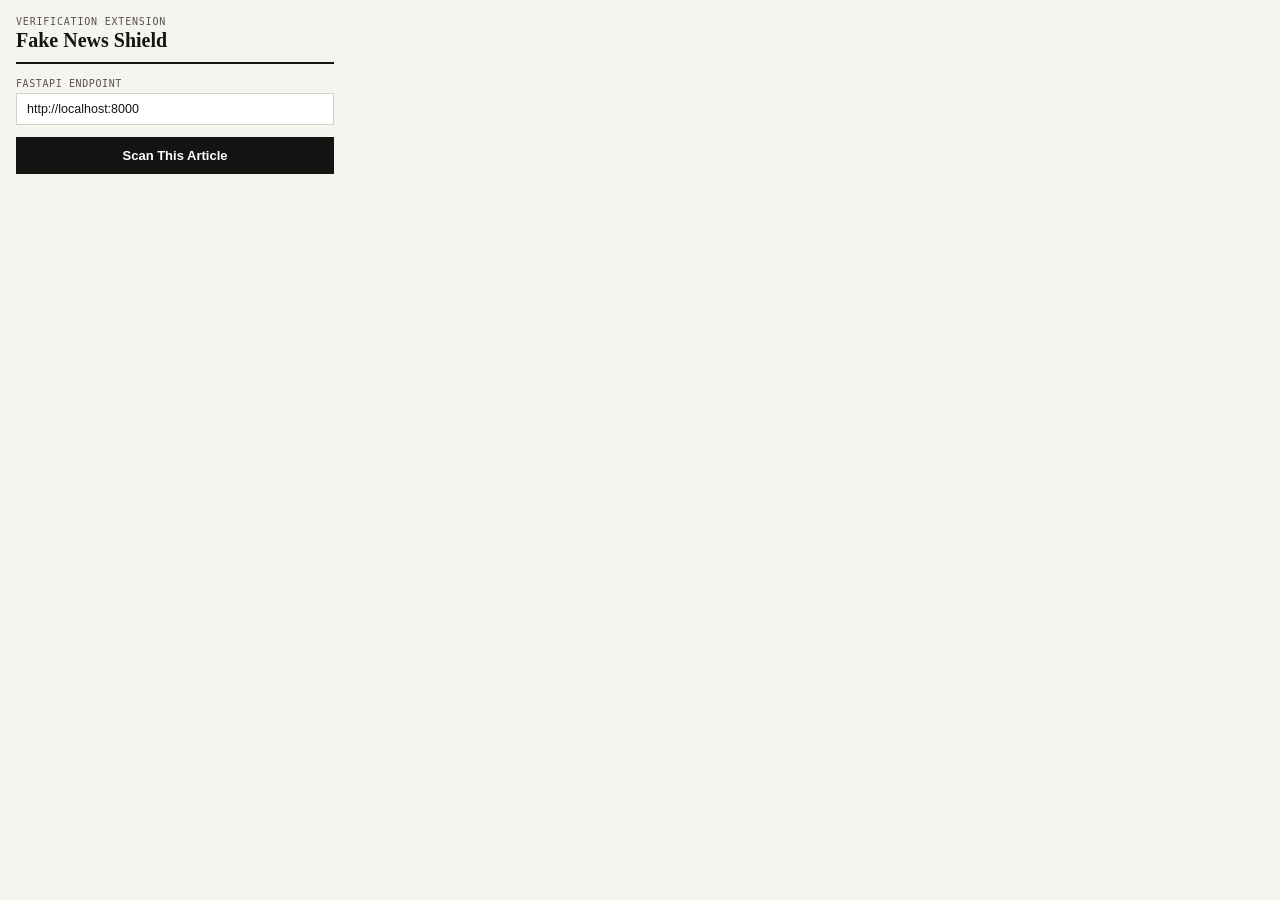
==== chrome-extension/popup.html @ 558f6538 "Add root FastAPI api.py and Chrome extension" ====
<!doctype html>
<html lang="en">
  <head>
    <meta charset="UTF-8" />
    <meta name="viewport" content="width=device-width, initial-scale=1.0" />
    <title>Fake News Shield</title>
    <link rel="stylesheet" href="popup.css" />
  </head>
  <body>
    <div class="container">
      <header class="header">
        <div class="kicker">Verification Extension</div>
        <h1>Fake News Shield</h1>
      </header>

      <div class="field">
        <label for="apiUrl">FastAPI Endpoint</label>
        <input id="apiUrl" type="url" value="http://localhost:8000" />
      </div>

      <button id="scanBtn" class="scan-btn">Scan This Article</button>

      <div id="status" class="status hidden"></div>

      <div id="resultCard" class="result-card hidden">
        <div id="resultLabel" class="result-label"></div>
        <div id="resultMeta" class="result-meta"></div>
        <p id="resultRec" class="result-rec"></p>
        <p id="resultDisclaimer" class="disclaimer"></p>
      </div>
    </div>
    <script src="popup.js"></script>
  </body>
</html>
---- chrome-extension/popup.css ----
* {
  box-sizing: border-box;
  margin: 0;
  padding: 0;
}

body {
  width: 350px;
  font-family: -apple-system, BlinkMacSystemFont, 'Segoe UI', Roboto, sans-serif;
  background: #f6f4ef;
  color: #141413;
  padding: 16px;
}

.header {
  border-bottom: 2px solid #141413;
  padding-bottom: 10px;
  margin-bottom: 14px;
}

.kicker {
  font-family: ui-monospace, SFMono-Regular, monospace;
  font-size: 10px;
  text-transform: uppercase;
  letter-spacing: 0.08em;
  color: #57534e;
}

.header h1 {
  font-family: Georgia, 'Times New Roman', serif;
  font-size: 20px;
  font-weight: 700;
  color: #141413;
  margin-top: 2px;
}

.field {
  margin-bottom: 12px;
}

.field label {
  display: block;
  font-family: ui-monospace, SFMono-Regular, monospace;
  font-size: 10px;
  text-transform: uppercase;
  letter-spacing: 0.06em;
  color: #57534e;
  margin-bottom: 4px;
}

.field input {
  width: 100%;
  padding: 8px 10px;
  border: 1px solid #d6d3cb;
  background: #ffffff;
  color: #141413;
  font-size: 12.5px;
}

.scan-btn {
  width: 100%;
  padding: 10px;
  border: 1px solid #141413;
  background: #141413;
  color: #ffffff;
  font-size: 13px;
  font-weight: 600;
  cursor: pointer;
}

.scan-btn:disabled {
  opacity: 0.55;
  cursor: not-allowed;
}

.status {
  margin-top: 10px;
  font-family: ui-monospace, SFMono-Regular, monospace;
  font-size: 11.5px;
  color: #57534e;
}

.result-card {
  margin-top: 14px;
  padding: 12px;
  background: #ffffff;
  border: 1px solid #d6d3cb;
}

.result-card.low {
  border-left: 3px solid #166534;
}

.result-card.high {
  border-left: 3px solid #991b1b;
}

.result-card.uncertain {
  border-left: 3px solid #92400e;
}

.result-label {
  font-family: Georgia, 'Times New Roman', serif;
  font-size: 17px;
  font-weight: 700;
  margin-bottom: 4px;
}

.result-card.low .result-label {
  color: #166534;
}

.result-card.high .result-label {
  color: #991b1b;
}

.result-card.uncertain .result-label {
  color: #92400e;
}

.result-meta {
  font-family: ui-monospace, SFMono-Regular, monospace;
  font-size: 11px;
  color: #57534e;
  margin-bottom: 8px;
}

.result-rec {
  font-size: 12.5px;
  line-height: 1.45;
  margin-bottom: 8px;
}

.disclaimer {
  font-size: 11px;
  color: #78716c;
  border-top: 1px solid #d6d3cb;
  padding-top: 8px;
}

.hidden {
  display: none;
}
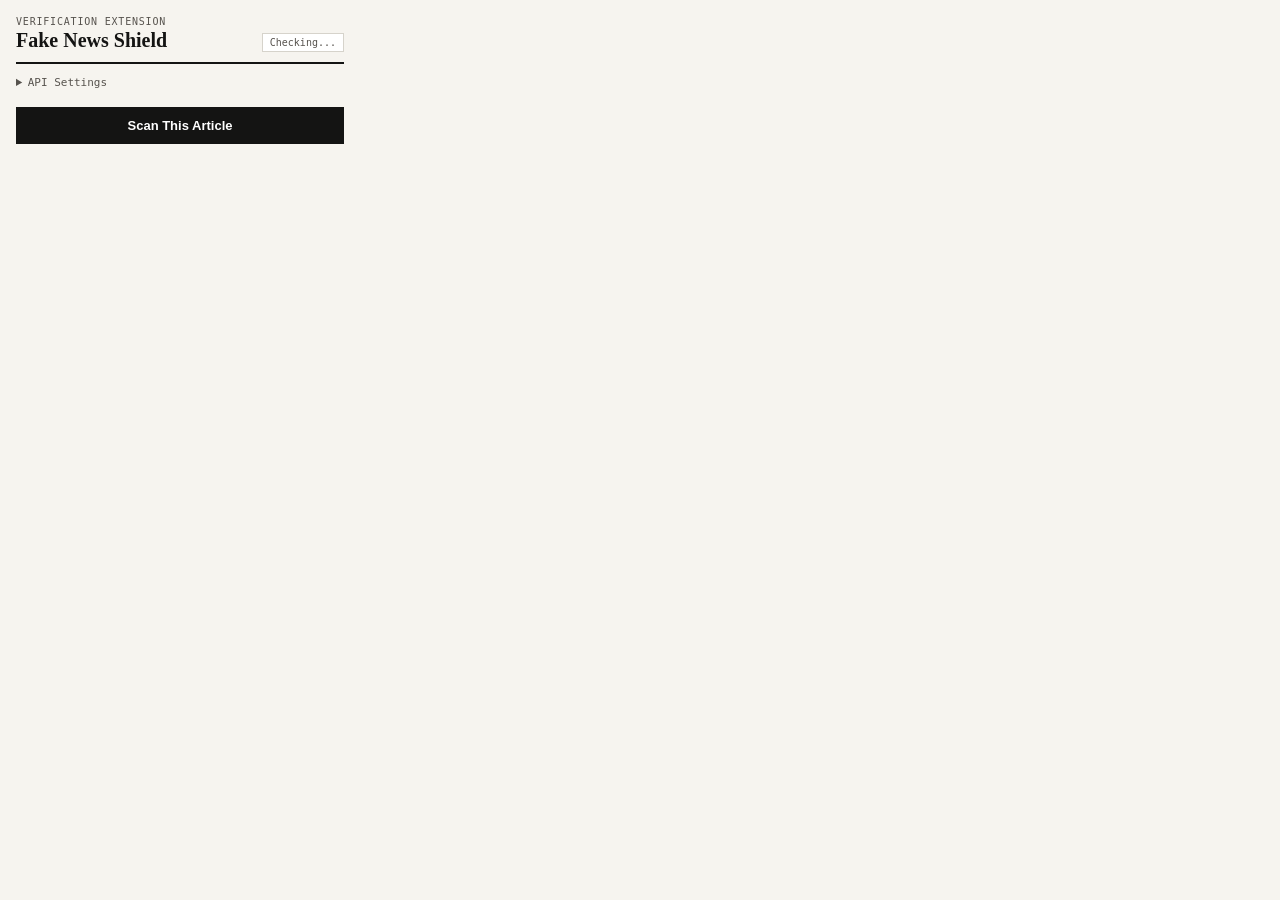
==== commit 09ed77b5: "Enhance Chrome extension popup UI with status badge and confidence bar" ====
--- a/chrome-extension/popup.html
+++ b/chrome-extension/popup.html
@@ -9,21 +9,33 @@
   <body>
     <div class="container">
       <header class="header">
-        <div class="kicker">Verification Extension</div>
-        <h1>Fake News Shield</h1>
+        <div>
+          <div class="kicker">Verification Extension</div>
+          <h1>Fake News Shield</h1>
+        </div>
+        <span id="healthBadge" class="health-badge checking">Checking...</span>
       </header>
 
-      <div class="field">
-        <label for="apiUrl">FastAPI Endpoint</label>
-        <input id="apiUrl" type="url" value="http://localhost:8000" />
-      </div>
+      <details class="settings">
+        <summary>API Settings</summary>
+        <div class="field">
+          <label for="apiUrl">FastAPI Endpoint</label>
+          <input id="apiUrl" type="url" value="http://localhost:8000" />
+        </div>
+      </details>
 
       <button id="scanBtn" class="scan-btn">Scan This Article</button>
 
       <div id="status" class="status hidden"></div>
 
       <div id="resultCard" class="result-card hidden">
-        <div id="resultLabel" class="result-label"></div>
+        <div class="result-top">
+          <div id="resultLabel" class="result-label"></div>
+          <div id="resultConfidence" class="result-pct"></div>
+        </div>
+        <div class="meter-track">
+          <div id="meterFill" class="meter-fill"></div>
+        </div>
         <div id="resultMeta" class="result-meta"></div>
         <p id="resultRec" class="result-rec"></p>
         <p id="resultDisclaimer" class="disclaimer"></p>
--- a/chrome-extension/popup.css
+++ b/chrome-extension/popup.css
@@ -5,7 +5,7 @@
 }
 
 body {
-  width: 350px;
+  width: 360px;
   font-family: -apple-system, BlinkMacSystemFont, 'Segoe UI', Roboto, sans-serif;
   background: #f6f4ef;
   color: #141413;
@@ -13,9 +13,13 @@
 }
 
 .header {
+  display: flex;
+  justify-content: space-between;
+  align-items: flex-end;
+  gap: 8px;
   border-bottom: 2px solid #141413;
   padding-bottom: 10px;
-  margin-bottom: 14px;
+  margin-bottom: 12px;
 }
 
 .kicker {
@@ -34,8 +38,43 @@
   margin-top: 2px;
 }
 
+.health-badge {
+  font-family: ui-monospace, SFMono-Regular, monospace;
+  font-size: 10px;
+  padding: 3px 7px;
+  border: 1px solid #d6d3cb;
+  background: #ffffff;
+  color: #57534e;
+  white-space: nowrap;
+}
+
+.health-badge.online {
+  color: #166534;
+  background: #f0fdf4;
+  border-color: #bbf7d0;
+}
+
+.health-badge.offline {
+  color: #991b1b;
+  background: #fef2f2;
+  border-color: #fecaca;
+}
+
+.settings {
+  margin-bottom: 12px;
+}
+
+.settings summary {
+  font-family: ui-monospace, SFMono-Regular, monospace;
+  font-size: 11px;
+  color: #57534e;
+  cursor: pointer;
+  user-select: none;
+  margin-bottom: 6px;
+}
+
 .field {
-  margin-bottom: 12px;
+  margin-top: 6px;
 }
 
 .field label {
@@ -66,6 +105,11 @@
   font-size: 13px;
   font-weight: 600;
   cursor: pointer;
+  transition: background-color 0.15s ease;
+}
+
+.scan-btn:hover:not(:disabled) {
+  background: #292524;
 }
 
 .scan-btn:disabled {
@@ -82,7 +126,7 @@
 
 .result-card {
   margin-top: 14px;
-  padding: 12px;
+  padding: 13px;
   background: #ffffff;
   border: 1px solid #d6d3cb;
 }
@@ -97,13 +141,26 @@
 
 .result-card.uncertain {
   border-left: 3px solid #92400e;
+}
+
+.result-top {
+  display: flex;
+  justify-content: space-between;
+  align-items: baseline;
+  gap: 8px;
 }
 
 .result-label {
   font-family: Georgia, 'Times New Roman', serif;
   font-size: 17px;
   font-weight: 700;
-  margin-bottom: 4px;
+}
+
+.result-pct {
+  font-family: ui-monospace, SFMono-Regular, monospace;
+  font-size: 12.5px;
+  font-weight: 600;
+  color: #141413;
 }
 
 .result-card.low .result-label {
@@ -116,6 +173,31 @@
 
 .result-card.uncertain .result-label {
   color: #92400e;
+}
+
+.meter-track {
+  height: 5px;
+  background: rgba(20, 20, 19, 0.1);
+  width: 100%;
+  margin: 8px 0;
+}
+
+.meter-fill {
+  height: 100%;
+  width: 0%;
+  transition: width 0.25s ease;
+}
+
+.result-card.low .meter-fill {
+  background: #166534;
+}
+
+.result-card.high .meter-fill {
+  background: #991b1b;
+}
+
+.result-card.uncertain .meter-fill {
+  background: #92400e;
 }
 
 .result-meta {
@@ -136,6 +218,7 @@
   color: #78716c;
   border-top: 1px solid #d6d3cb;
   padding-top: 8px;
+  line-height: 1.4;
 }
 
 .hidden {
